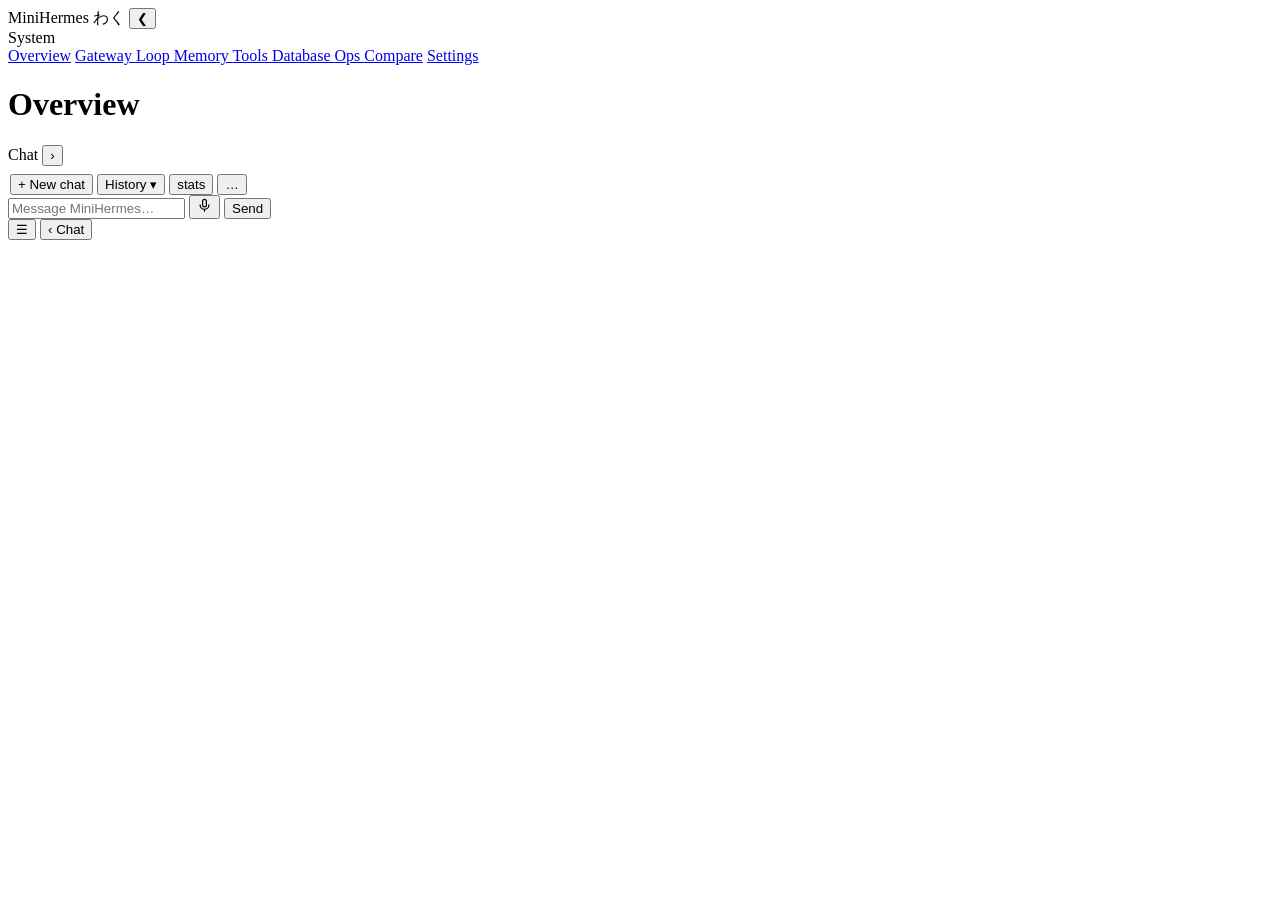
==== minihermes/ops/static/index.html @ 45516134 "refactor: rename waku package to minihermes" ====
<!doctype html><html><head><meta charset="utf-8">
<meta name="viewport" content="width=device-width,initial-scale=1">
<title>MiniHermes わく</title>
<link rel="stylesheet" href="/static/style.css"></head><body>
<nav id="nav">
  <div class="brand">MiniHermes わく<small id="model" style="cursor:pointer" title="click to change the model" onclick="location.hash='#settings'"></small>
    <button id="nav-toggle" title="Hide sidebar">&#10094;</button></div>
  <div class="grp">System</div>
  <a href="#overview" data-v="overview">Overview</a>
  <a href="#gateway" data-v="gateway">Gateway <span class="n" id="n-gw"></span></a>
  <a href="#loop" data-v="loop">Loop <span class="n" id="n-loop"></span></a>
  <a href="#memory" data-v="memory">Memory <span class="n" id="n-mem"></span></a>
  <a href="#tools" data-v="tools">Tools <span class="n" id="n-tools"></span></a>
  <a href="#database" data-v="database">Database <span class="n" id="n-db"></span></a>
  <a href="#ops" data-v="ops">Ops <span class="n" id="n-ops"></span></a>
  <a href="#compare" data-v="compare">Compare</a>
  <a href="#settings" data-v="settings">Settings</a>
</nav>
<div class="resizer" id="nav-resizer" title="Drag to resize sidebar"></div>
<main>
  <header class="pagehead">
    <h1 id="title">Overview</h1>
    <div class="sub" id="sub"></div>
  </header>
  <div id="view"></div>
</main>
<div class="resizer" id="dock-resizer" title="Drag to resize chat"></div>
<aside id="dock">
  <div class="dockhead">
    <span class="dt">Chat</span>
    <span class="arch-status"></span>
    <button id="dock-close" title="Collapse chat">&rsaquo;</button>
  </div>
  <div class="sesshead" style="padding:8px 2px 0">
    <button class="sessbtn" onclick="newChat()">+ New chat</button>
    <button class="sessbtn" onclick="toggleSessMenu(event)">History &#9662;</button>
    <button class="sessbtn teletoggle" id="teletoggle" onclick="toggleTele()" title="Show/hide per-turn stats: gate decision, seconds, iterations, tools">stats</button>
    <button class="modelchip" id="modelchip" onclick="toggleModelMenu(event)" title="Switch the model for this chat">&hellip;</button>
  </div>
  <div class="chatlog" id="docklog"></div>
  <div class="chatbar">
    <input id="dmsg" placeholder="Message MiniHermes&hellip;" autocomplete="off">
    <button id="mic" title="Click to talk — local Whisper, no cloud"><svg width="15" height="15" viewBox="0 0 24 24" fill="none" stroke="currentColor" stroke-width="2" stroke-linecap="round"><rect x="9" y="2" width="6" height="12" rx="3"/><path d="M5 11a7 7 0 0 0 14 0M12 18v3"/></svg></button>
    <button id="dsend">Send</button>
  </div>
</aside>
<button id="nav-reopen" title="Show sidebar">&#9776;</button>
<button id="dock-reopen" title="Open chat">&lsaquo; Chat</button>
<!-- Frontend is split into focused classic scripts sharing one global scope
     (no build step, no modules). Order matters only in that main.js runs the
     bootstrap and must load LAST. See static/README.md for the file map. -->
<script src="/static/js/util.js"></script>
<script src="/static/js/memory.js"></script>
<script src="/static/js/models.js"></script>
<script src="/static/js/render.js"></script>
<script src="/static/js/diagram.js"></script>
<script src="/static/js/views.js"></script>
<script src="/static/js/compare.js"></script>
<script src="/static/js/dock.js"></script>
<script src="/static/js/main.js"></script></body></html>
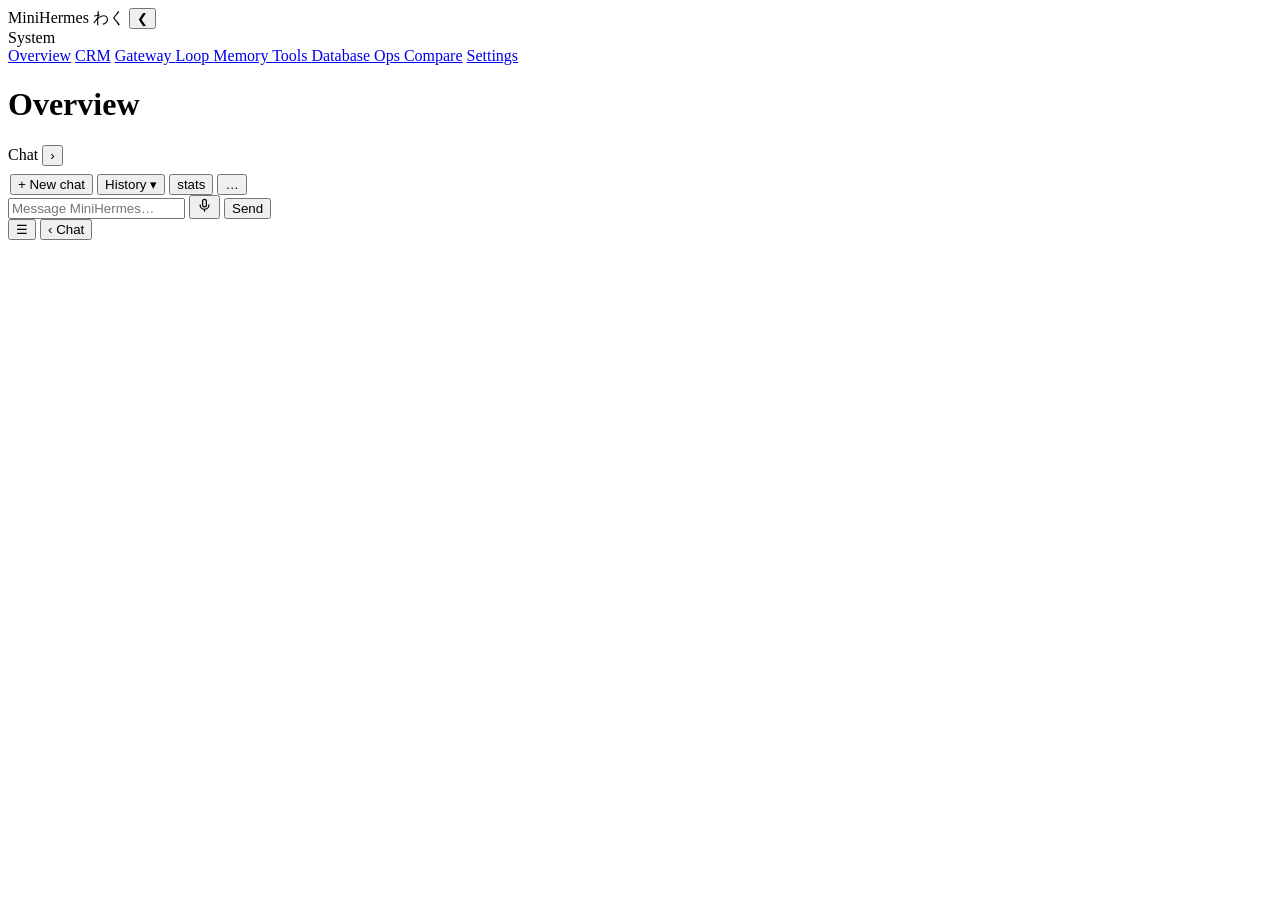
==== commit ce25e545: "feat: add read-only Odoo opportunity workspace Give the dashboard a focused CRM view backed by Odoo " ====
--- a/minihermes/ops/static/index.html
+++ b/minihermes/ops/static/index.html
@@ -7,6 +7,7 @@
     <button id="nav-toggle" title="Hide sidebar">&#10094;</button></div>
   <div class="grp">System</div>
   <a href="#overview" data-v="overview">Overview</a>
+  <a href="#crm" data-v="crm">CRM</a>
   <a href="#gateway" data-v="gateway">Gateway <span class="n" id="n-gw"></span></a>
   <a href="#loop" data-v="loop">Loop <span class="n" id="n-loop"></span></a>
   <a href="#memory" data-v="memory">Memory <span class="n" id="n-mem"></span></a>
@@ -56,5 +57,6 @@
 <script src="/static/js/diagram.js"></script>
 <script src="/static/js/views.js"></script>
 <script src="/static/js/compare.js"></script>
+<script src="/static/js/crm.js"></script>
 <script src="/static/js/dock.js"></script>
-<script src="/static/js/main.js"></script></body></html>+<script src="/static/js/main.js"></script></body></html>
